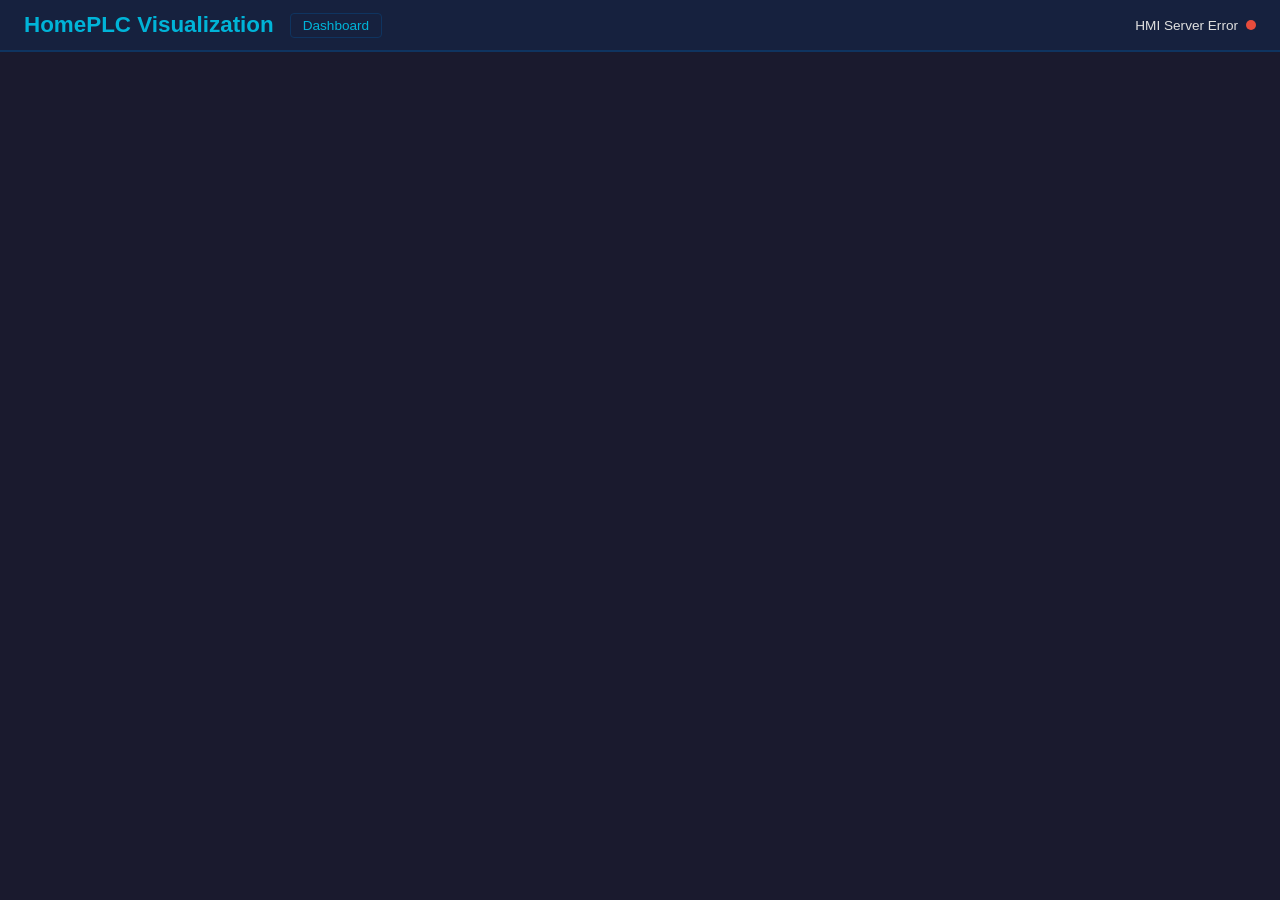
==== templates/viz.html @ 6b4ea9f6 "Add PLC simulator visualization page Live view of state machines, timer progress bars, I/O map, and " ====
<!DOCTYPE html>
<html lang="en">
<head>
<meta charset="UTF-8">
<meta name="viewport" content="width=device-width, initial-scale=1.0">
<title>HomePLC - Visualization</title>
<link rel="stylesheet" href="/static/style.css">
<style>
/* ============================================================
   VIZ PAGE STYLES
   ============================================================ */

/* Layout */
.viz-grid {
    display: grid;
    grid-template-columns: 1fr 1fr;
    gap: 16px;
    padding: 16px;
    max-width: 1800px;
    margin: 0 auto;
}

.viz-full { grid-column: 1 / -1; }

/* State machine diagram */
.sm-container {
    display: flex;
    flex-wrap: wrap;
    gap: 6px;
    padding: 8px 0;
    justify-content: center;
}

.sm-node {
    position: relative;
    padding: 8px 14px;
    border: 2px solid var(--card-border);
    border-radius: 6px;
    font-size: 0.75rem;
    font-weight: 600;
    color: var(--text-dim);
    background: var(--bg);
    text-align: center;
    min-width: 80px;
    transition: all 0.3s;
}

.sm-node .sm-id {
    font-size: 0.65rem;
    color: var(--text-dim);
    opacity: 0.6;
    display: block;
    margin-bottom: 2px;
}

.sm-node.active {
    color: #fff;
    border-color: var(--accent);
    background: rgba(0, 180, 216, 0.15);
    box-shadow: 0 0 12px rgba(0, 180, 216, 0.4), 0 0 24px rgba(0, 180, 216, 0.15);
}

.sm-node.active.fault-node {
    border-color: var(--red);
    background: rgba(231, 76, 60, 0.2);
    box-shadow: 0 0 12px rgba(231, 76, 60, 0.5), 0 0 24px rgba(231, 76, 60, 0.2);
    animation: alarm-flash 1s infinite;
}

.sm-node.active.exercise-node {
    border-color: var(--purple);
    background: rgba(155, 89, 182, 0.15);
    box-shadow: 0 0 12px rgba(155, 89, 182, 0.4), 0 0 24px rgba(155, 89, 182, 0.15);
}

.sm-node.active.running-node {
    border-color: var(--green);
    background: rgba(46, 204, 113, 0.15);
    box-shadow: 0 0 12px rgba(46, 204, 113, 0.4), 0 0 24px rgba(46, 204, 113, 0.15);
}

/* State machine flow arrows */
.sm-row {
    display: flex;
    align-items: center;
    justify-content: center;
    gap: 4px;
    flex-wrap: wrap;
}

.sm-arrow {
    color: var(--card-border);
    font-size: 1.1rem;
    line-height: 1;
    padding: 0 2px;
}

.sm-arrow-down {
    text-align: center;
    color: var(--card-border);
    font-size: 1rem;
    padding: 2px 0;
}

.sm-section {
    margin-bottom: 12px;
}

.sm-section-label {
    font-size: 0.7rem;
    color: var(--text-dim);
    text-transform: uppercase;
    letter-spacing: 1px;
    margin-bottom: 6px;
    padding-left: 4px;
}

/* Timer bars */
.timer-grid {
    display: grid;
    grid-template-columns: repeat(auto-fill, minmax(320px, 1fr));
    gap: 8px;
}

.timer-item {
    background: var(--bg);
    border-radius: 4px;
    padding: 8px 10px;
    border: 1px solid rgba(255,255,255,0.04);
}

.timer-header {
    display: flex;
    justify-content: space-between;
    align-items: center;
    margin-bottom: 4px;
}

.timer-name {
    font-size: 0.75rem;
    font-weight: 600;
    color: var(--text);
}

.timer-values {
    font-size: 0.7rem;
    color: var(--text-dim);
    font-family: 'Consolas', 'Courier New', monospace;
}

.timer-bar-bg {
    height: 14px;
    background: #0a0a1a;
    border-radius: 3px;
    overflow: hidden;
    position: relative;
}

.timer-bar-fill {
    height: 100%;
    background: var(--accent);
    border-radius: 3px;
    transition: width 0.4s linear;
    min-width: 0;
}

.timer-bar-fill.done {
    background: var(--green);
}

.timer-bar-fill.timing {
    background: var(--blue);
}

.timer-bits {
    display: flex;
    gap: 6px;
    margin-top: 4px;
}

.timer-bit {
    font-size: 0.65rem;
    font-weight: 600;
    padding: 1px 5px;
    border-radius: 3px;
    background: #333;
    color: #666;
}

.timer-bit.on {
    color: #fff;
}

.timer-bit.en-on { background: var(--blue); }
.timer-bit.tt-on { background: var(--yellow); }
.timer-bit.dn-on { background: var(--green); }

/* I/O indicators */
.io-grid {
    display: grid;
    grid-template-columns: repeat(auto-fill, minmax(180px, 1fr));
    gap: 8px;
}

.io-item {
    display: flex;
    align-items: center;
    gap: 8px;
    padding: 6px 10px;
    background: var(--bg);
    border-radius: 4px;
    border: 1px solid rgba(255,255,255,0.04);
}

.io-dot {
    width: 12px;
    height: 12px;
    border-radius: 50%;
    background: #444;
    flex-shrink: 0;
}

.io-dot.on-green { background: var(--green); box-shadow: 0 0 6px var(--green); }
.io-dot.on-red { background: var(--red); box-shadow: 0 0 6px var(--red); }
.io-dot.on-yellow { background: var(--yellow); box-shadow: 0 0 6px var(--yellow); }
.io-dot.on-blue { background: var(--blue); box-shadow: 0 0 6px var(--blue); }

.io-label {
    font-size: 0.8rem;
    color: var(--text);
}

.io-value {
    margin-left: auto;
    font-size: 0.8rem;
    font-weight: 600;
    color: var(--accent);
}

/* Analog bar */
.analog-item {
    padding: 8px 10px;
    background: var(--bg);
    border-radius: 4px;
    border: 1px solid rgba(255,255,255,0.04);
}

.analog-header {
    display: flex;
    justify-content: space-between;
    margin-bottom: 4px;
}

.analog-label { font-size: 0.8rem; color: var(--text); }
.analog-value { font-size: 0.8rem; font-weight: 600; color: var(--accent); }

.analog-bar-bg {
    height: 10px;
    background: #0a0a1a;
    border-radius: 3px;
    overflow: hidden;
}

.analog-bar-fill {
    height: 100%;
    background: var(--accent);
    border-radius: 3px;
    transition: width 0.4s;
}

/* Tag table */
.tag-table-container {
    max-height: 500px;
    overflow-y: auto;
}

.tag-group-label {
    font-size: 0.75rem;
    color: var(--accent);
    text-transform: uppercase;
    letter-spacing: 1px;
    padding: 8px 0 4px;
    border-bottom: 1px solid var(--card-border);
    font-weight: 600;
}

.tag-row {
    display: flex;
    justify-content: space-between;
    align-items: center;
    padding: 3px 0;
    border-bottom: 1px solid rgba(255,255,255,0.03);
    font-size: 0.78rem;
}

.tag-name {
    color: var(--text-dim);
    font-family: 'Consolas', 'Courier New', monospace;
    font-size: 0.72rem;
}

.tag-val {
    font-weight: 600;
    text-align: right;
    font-family: 'Consolas', 'Courier New', monospace;
    font-size: 0.72rem;
}

.tag-bool-dot {
    display: inline-block;
    width: 10px;
    height: 10px;
    border-radius: 50%;
    vertical-align: middle;
}

.tag-bool-dot.true { background: var(--green); box-shadow: 0 0 4px var(--green); }
.tag-bool-dot.false { background: #444; }

/* Not-sim message */
.not-sim-msg {
    text-align: center;
    padding: 60px 20px;
    color: var(--text-dim);
    font-size: 1.1rem;
}

.not-sim-msg a { color: var(--accent); }

/* Responsive */
@media (max-width: 900px) {
    .viz-grid {
        grid-template-columns: 1fr;
        padding: 8px;
    }
}
</style>
</head>
<body>

<!-- Header -->
<div class="header">
    <div style="display:flex; align-items:center; gap:16px;">
        <h1>HomePLC Visualization</h1>
        <a href="/" class="nav-link">Dashboard</a>
    </div>
    <div class="conn-status">
        <span id="connText">Connecting...</span>
        <div id="connDot" class="conn-dot"></div>
    </div>
</div>

<!-- Not sim mode message (hidden by JS if in sim mode) -->
<div id="notSimMsg" class="not-sim-msg" style="display:none;">
    Visualization is only available in simulation mode.<br>
    Restart the server with <code>--sim</code> flag to enable.<br><br>
    <a href="/">Return to Dashboard</a>
</div>

<!-- Main content (hidden until sim mode confirmed) -->
<div id="vizContent" style="display:none;">

<div class="viz-grid">

    <!-- ============ GENERATOR STATE MACHINE ============ -->
    <div class="card viz-full">
        <div class="card-header">
            <h2>Generator State Machine</h2>
            <span id="genStateLabel" class="state-badge state-idle">IDLE (0)</span>
        </div>
        <div class="card-body">
            <!-- Power loss path -->
            <div class="sm-section">
                <div class="sm-section-label">Power Loss Sequence</div>
                <div class="sm-row">
                    <div class="sm-node" data-gen-state="0">
                        <span class="sm-id">0</span>IDLE
                    </div>
                    <span class="sm-arrow">&rarr;</span>
                    <div class="sm-node" data-gen-state="10">
                        <span class="sm-id">10</span>START CMD
                    </div>
                    <span class="sm-arrow">&rarr;</span>
                    <div class="sm-node" data-gen-state="20">
                        <span class="sm-id">20</span>CRANKING
                    </div>
                    <span class="sm-arrow">&rarr;</span>
                    <div class="sm-node" data-gen-state="30">
                        <span class="sm-id">30</span>WARMUP
                    </div>
                    <span class="sm-arrow">&rarr;</span>
                    <div class="sm-node" data-gen-state="40">
                        <span class="sm-id">40</span>TRANSFERRING
                    </div>
                    <span class="sm-arrow">&rarr;</span>
                    <div class="sm-node running-node" data-gen-state="50">
                        <span class="sm-id">50</span>ON GENERATOR
                    </div>
                    <span class="sm-arrow">&rarr;</span>
                    <div class="sm-node" data-gen-state="55">
                        <span class="sm-id">55</span>RETURNING
                    </div>
                    <span class="sm-arrow">&rarr;</span>
                    <div class="sm-node" data-gen-state="60">
                        <span class="sm-id">60</span>COOLDOWN
                    </div>
                    <span class="sm-arrow">&rarr;</span>
                    <div class="sm-node" data-gen-state="70">
                        <span class="sm-id">70</span>SHUTDOWN
                    </div>
                </div>
            </div>
            <!-- Exercise path -->
            <div class="sm-section">
                <div class="sm-section-label">Exercise Sequence</div>
                <div class="sm-row">
                    <div class="sm-node exercise-node" data-gen-state="90">
                        <span class="sm-id">90</span>EXERCISE START
                    </div>
                    <span class="sm-arrow">&rarr;</span>
                    <div class="sm-node exercise-node" data-gen-state="95">
                        <span class="sm-id">95</span>EXERCISE CRANK
                    </div>
                    <span class="sm-arrow">&rarr;</span>
                    <div class="sm-node exercise-node" data-gen-state="100">
                        <span class="sm-id">100</span>EXERCISING
                    </div>
                    <span class="sm-arrow">&rarr;</span>
                    <div class="sm-node exercise-node" data-gen-state="105">
                        <span class="sm-id">105</span>EX COOLDOWN
                    </div>
                    <span class="sm-arrow">&rarr;</span>
                    <div class="sm-node exercise-node" data-gen-state="110">
                        <span class="sm-id">110</span>EX SHUTDOWN
                    </div>
                </div>
            </div>
            <!-- Fault -->
            <div class="sm-section">
                <div class="sm-section-label">Fault</div>
                <div class="sm-row">
                    <div class="sm-node fault-node" data-gen-state="999">
                        <span class="sm-id">999</span>FAULT
                    </div>
                </div>
            </div>
        </div>
    </div>

    <!-- ============ SUMP STATE MACHINE ============ -->
    <div class="card viz-full">
        <div class="card-header">
            <h2>Sump Pump State Machine</h2>
            <span id="sumpStateLabel" class="state-badge state-idle">IDLE (0)</span>
        </div>
        <div class="card-body">
            <div class="sm-row">
                <div class="sm-node" data-sump-state="0">
                    <span class="sm-id">0</span>IDLE
                </div>
                <span class="sm-arrow">&rarr;</span>
                <div class="sm-node" data-sump-state="10">
                    <span class="sm-id">10</span>STARTING
                </div>
                <span class="sm-arrow">&rarr;</span>
                <div class="sm-node running-node" data-sump-state="20">
                    <span class="sm-id">20</span>PUMPING
                </div>
                <span class="sm-arrow" style="margin:0 16px;">&nbsp;</span>
                <div class="sm-node exercise-node" data-sump-state="30">
                    <span class="sm-id">30</span>TEST RUN
                </div>
                <span class="sm-arrow" style="margin:0 16px;">&nbsp;</span>
                <div class="sm-node fault-node" data-sump-state="999">
                    <span class="sm-id">999</span>FAULT
                </div>
            </div>
        </div>
    </div>

    <!-- ============ TIMER STATUS ============ -->
    <div class="card viz-full">
        <div class="card-header">
            <h2>Timer Status</h2>
            <span style="font-size:0.75rem; color:var(--text-dim);">ACC / PRE (ms)</span>
        </div>
        <div class="card-body">
            <div id="timerGrid" class="timer-grid">
                <!-- Populated by JS -->
            </div>
        </div>
    </div>

    <!-- ============ I/O MAP ============ -->
    <div class="card">
        <div class="card-header">
            <h2>I/O Map</h2>
        </div>
        <div class="card-body">
            <div class="sm-section-label" style="margin-bottom:8px;">Digital Inputs</div>
            <div class="io-grid" id="diGrid">
                <!-- Populated by JS -->
            </div>

            <div class="sm-section-label" style="margin-top:16px; margin-bottom:8px;">Analog Inputs</div>
            <div id="analogGrid">
                <!-- Populated by JS -->
            </div>

            <div class="sm-section-label" style="margin-top:16px; margin-bottom:8px;">Digital Outputs</div>
            <div class="io-grid" id="doGrid">
                <!-- Populated by JS -->
            </div>
        </div>
    </div>

    <!-- ============ LIVE TAG TABLE ============ -->
    <div class="card">
        <div class="card-header">
            <h2>Live Tag Table</h2>
        </div>
        <div class="card-body tag-table-container" id="tagTableBody">
            <!-- Populated by JS -->
        </div>
    </div>

</div><!-- viz-grid -->
</div><!-- vizContent -->

<script>
// ============================================================
// DATA
// ============================================================
let D = {};
let T = {};

const GEN_STATES = {
    0:'IDLE', 10:'START CMD', 20:'CRANKING', 30:'WARMUP',
    40:'TRANSFERRING', 50:'ON GENERATOR', 55:'RETURNING',
    60:'COOLDOWN', 70:'SHUTDOWN', 90:'EXERCISE START',
    95:'EXERCISE CRANK', 100:'EXERCISING', 105:'EX COOLDOWN',
    110:'EX SHUTDOWN', 999:'FAULT'
};

const SUMP_STATES = {
    0:'IDLE', 10:'STARTING', 20:'PUMPING', 30:'TEST RUN', 999:'FAULT'
};

function genStateClass(s) {
    if (s === 0) return 'state-idle';
    if (s === 999) return 'state-fault';
    if (s >= 90 && s <= 110) return 'state-exercise';
    if (s === 50) return 'state-running';
    return 'state-transition';
}

function sumpStateClass(s) {
    if (s === 0) return 'state-idle';
    if (s === 999) return 'state-fault';
    if (s === 30) return 'state-exercise';
    return 'state-running';
}

// Timer display order
const TIMER_ORDER = [
    "Power_Loss_Delay", "Gen_Start_Timeout", "Gen_Warmup_Timer",
    "Transfer_Delay", "Gen_Utility_Return_Timer",
    "Gen_Cooldown_Timer", "Gen_Stop_Timeout",
    "Exercise_Run_Timer",
    "Sump_Debounce", "Sump_Max_Run", "Sump_Off_Delay", "Sump_Test_Run_Timer",
    "Heat_Call_Debounce", "Short_Cycle_Timer",
    "Elec_Overload_Timer", "Elec_Gen_Overload_Timer",
    "Pulse_1s_Timer"
];

// Tag groups for tag table
const TAG_GROUPS = {
    "Generator": [
        "Gen_State", "Gen_Running", "Gen_Fault", "Gen_Ready",
        "Gen_On_Utility", "Gen_On_Generator", "Gen_Start_Cmd", "ATS_Transfer_Cmd",
        "Utility_Power_Present", "ATS_Utility_Pos", "ATS_Generator_Pos",
        "Gen_Exercise_Active", "Gen_Start_Fail", "Gen_Stop_Fail",
        "Gen_Crank_Attempts", "Gen_Total_Run_Seconds", "Exercise_Trigger"
    ],
    "Sump Pump": [
        "Sump_State", "Sump_Pump_Run", "Sump_Float_High",
        "Sump_Test_Active", "Sump_Last_Test_OK", "Sump_Max_Run_Fault",
        "Sump_Cycle_Count", "Sump_Total_Run_Seconds",
        "Sump_Last_Run_Seconds", "Sump_Current_Run_Seconds"
    ],
    "HVAC": [
        "Thermostat_W_Call", "HVAC_Furnace_Running",
        "HVAC_Cycle_Count", "HVAC_Total_Run_Seconds",
        "HVAC_Last_Run_Seconds", "HVAC_Current_Run_Seconds",
        "HVAC_Filter_Run_Seconds", "HVAC_Filter_Change_Due",
        "HVAC_Short_Cycle_Alarm", "HVAC_Short_Cycle_Count",
        "HVAC_Outdoor_Temp_Min", "HVAC_Outdoor_Temp_Max"
    ],
    "Electrical": [
        "Outdoor_Temp_F", "House_Current_Amps",
        "Elec_Current_Amps", "Elec_Peak_Amps", "Elec_Total_kWh",
        "Elec_Overload_Alarm", "Elec_Gen_Overload_Alarm", "Elec_Gen_Max_Amps"
    ]
};

// ============================================================
// POLLING
// ============================================================
async function fetchAll() {
    try {
        const [dataResp, timerResp] = await Promise.all([
            fetch('/api/data'),
            fetch('/api/sim/timers')
        ]);
        D = await dataResp.json();
        if (timerResp.ok) {
            T = await timerResp.json();
        }
        updateAll();
    } catch(e) {
        document.getElementById('connDot').className = 'conn-dot';
        document.getElementById('connText').textContent = 'HMI Server Error';
    }
}

// ============================================================
// UI UPDATE
// ============================================================
function val(tag, def) {
    return D[tag] !== undefined && D[tag] !== null ? D[tag] : def;
}

function updateAll() {
    const isSim = val('_sim_mode', false);
    const conn = val('_plc_connected', false);

    // Connection dot
    document.getElementById('connDot').className = 'conn-dot' + (conn ? ' connected' : '');
    document.getElementById('connText').textContent = isSim ? 'SIMULATION' : (conn ? 'PLC Connected' : 'Disconnected');

    // Show/hide based on sim mode
    if (!isSim) {
        document.getElementById('notSimMsg').style.display = '';
        document.getElementById('vizContent').style.display = 'none';
        return;
    }
    document.getElementById('notSimMsg').style.display = 'none';
    document.getElementById('vizContent').style.display = '';

    updateStateMachines();
    updateTimers();
    updateIO();
    updateTagTable();
}

// ============================================================
// STATE MACHINES
// ============================================================
function updateStateMachines() {
    const gs = val('Gen_State', 0);
    const ss = val('Sump_State', 0);

    // Generator state badge
    const gLabel = document.getElementById('genStateLabel');
    gLabel.textContent = (GEN_STATES[gs] || 'STATE ' + gs) + ' (' + gs + ')';
    gLabel.className = 'state-badge ' + genStateClass(gs);

    // Highlight active gen state node
    document.querySelectorAll('[data-gen-state]').forEach(node => {
        const stateVal = parseInt(node.getAttribute('data-gen-state'));
        if (stateVal === gs) {
            node.classList.add('active');
        } else {
            node.classList.remove('active');
        }
    });

    // Sump state badge
    const sLabel = document.getElementById('sumpStateLabel');
    sLabel.textContent = (SUMP_STATES[ss] || 'STATE ' + ss) + ' (' + ss + ')';
    sLabel.className = 'state-badge ' + sumpStateClass(ss);

    // Highlight active sump state node
    document.querySelectorAll('[data-sump-state]').forEach(node => {
        const stateVal = parseInt(node.getAttribute('data-sump-state'));
        if (stateVal === ss) {
            node.classList.add('active');
        } else {
            node.classList.remove('active');
        }
    });
}

// ============================================================
// TIMERS
// ============================================================
function updateTimers() {
    const grid = document.getElementById('timerGrid');
    let html = '';

    for (const name of TIMER_ORDER) {
        const t = T[name];
        if (!t) continue;

        const pct = t.PRE > 0 ? Math.min(t.ACC / t.PRE * 100, 100) : 0;
        const fillClass = t.DN ? 'done' : (t.TT ? 'timing' : '');

        // Format ms values for display
        const accDisp = formatMs(t.ACC);
        const preDisp = formatMs(t.PRE);

        html += `<div class="timer-item">
            <div class="timer-header">
                <span class="timer-name">${name.replace(/_/g, ' ')}</span>
                <span class="timer-values">${accDisp} / ${preDisp}</span>
            </div>
            <div class="timer-bar-bg">
                <div class="timer-bar-fill ${fillClass}" style="width:${pct.toFixed(1)}%"></div>
            </div>
            <div class="timer-bits">
                <span class="timer-bit${t.EN ? ' on en-on' : ''}">EN</span>
                <span class="timer-bit${t.TT ? ' on tt-on' : ''}">TT</span>
                <span class="timer-bit${t.DN ? ' on dn-on' : ''}">DN</span>
            </div>
        </div>`;
    }

    grid.innerHTML = html;
}

function formatMs(ms) {
    if (ms >= 60000) {
        return (ms / 1000).toFixed(1) + 's';
    }
    if (ms >= 1000) {
        return (ms / 1000).toFixed(1) + 's';
    }
    return ms.toFixed(0) + 'ms';
}

// ============================================================
// I/O MAP
// ============================================================
function updateIO() {
    // Digital inputs
    const diDefs = [
        { tag: 'utility_power', label: 'Utility Power', color: 'green' },
        { tag: 'gen_fault', label: 'Gen Fault', color: 'red' },
        { tag: 'gen_ready', label: 'Gen Ready', color: 'green' },
        { tag: 'float_high', label: 'Sump Float High', color: 'yellow' },
        { tag: 'thermostat_call', label: 'Thermostat Call', color: 'yellow' },
    ];

    const si = D._sim_inputs || {};
    let diHtml = '';
    for (const d of diDefs) {
        const on = si[d.tag] || false;
        diHtml += `<div class="io-item">
            <div class="io-dot${on ? ' on-' + d.color : ''}"></div>
            <span class="io-label">${d.label}</span>
            <span class="io-value">${on ? 'ON' : 'OFF'}</span>
        </div>`;
    }
    document.getElementById('diGrid').innerHTML = diHtml;

    // Analog inputs
    const tempPct = si.outdoor_temp_pct || 0;
    const currPct = si.house_current_pct || 0;
    const tempF = val('Outdoor_Temp_F', 0);
    const houseA = val('House_Current_Amps', 0);

    document.getElementById('analogGrid').innerHTML = `
        <div class="analog-item" style="margin-bottom:8px;">
            <div class="analog-header">
                <span class="analog-label">Outdoor Temp</span>
                <span class="analog-value">${typeof tempF === 'number' ? tempF.toFixed(1) : '--'}°F (${tempPct.toFixed(1)}%)</span>
            </div>
            <div class="analog-bar-bg">
                <div class="analog-bar-fill" style="width:${tempPct}%; background:${tempF < 0 ? 'var(--blue)' : tempF > 90 ? 'var(--red)' : 'var(--accent)'}"></div>
            </div>
        </div>
        <div class="analog-item">
            <div class="analog-header">
                <span class="analog-label">House Current</span>
                <span class="analog-value">${typeof houseA === 'number' ? houseA.toFixed(1) : '--'}A (${currPct.toFixed(1)}%)</span>
            </div>
            <div class="analog-bar-bg">
                <div class="analog-bar-fill" style="width:${currPct}%; background:${houseA > 180 ? 'var(--red)' : houseA > 120 ? 'var(--yellow)' : 'var(--accent)'}"></div>
            </div>
        </div>`;

    // Digital outputs
    const doDefs = [
        { tag: 'Gen_Start_Cmd', label: 'Gen Start Cmd', color: 'yellow' },
        { tag: 'ATS_Transfer_Cmd', label: 'ATS Transfer Cmd', color: 'yellow' },
        { tag: 'Sump_Pump_Run', label: 'Sump Pump Run', color: 'blue' },
        { tag: 'Gen_Running', label: 'Gen Running', color: 'green' },
    ];

    let doHtml = '';
    for (const d of doDefs) {
        const on = val(d.tag, false);
        doHtml += `<div class="io-item">
            <div class="io-dot${on ? ' on-' + d.color : ''}"></div>
            <span class="io-label">${d.label}</span>
            <span class="io-value">${on ? 'ON' : 'OFF'}</span>
        </div>`;
    }
    document.getElementById('doGrid').innerHTML = doHtml;
}

// ============================================================
// TAG TABLE
// ============================================================
function updateTagTable() {
    const container = document.getElementById('tagTableBody');
    let html = '';

    for (const [group, tags] of Object.entries(TAG_GROUPS)) {
        html += `<div class="tag-group-label">${group}</div>`;
        for (const tag of tags) {
            const v = D[tag];
            let valHtml;
            if (typeof v === 'boolean') {
                valHtml = `<span class="tag-bool-dot ${v ? 'true' : 'false'}"></span> ${v ? 'TRUE' : 'FALSE'}`;
            } else if (typeof v === 'number') {
                valHtml = Number.isInteger(v) ? v.toString() : v.toFixed(1);
            } else {
                valHtml = v !== undefined && v !== null ? String(v) : '--';
            }
            html += `<div class="tag-row">
                <span class="tag-name">${tag}</span>
                <span class="tag-val">${valHtml}</span>
            </div>`;
        }
    }

    container.innerHTML = html;
}

// ============================================================
// START
// ============================================================
setInterval(fetchAll, 500);
fetchAll();
</script>

</body>
</html>
---- static/style.css ----
/* HomePLC HMI Stylesheet */
:root {
    --bg: #1a1a2e;
    --card-bg: #16213e;
    --card-border: #0f3460;
    --text: #e0e0e0;
    --text-dim: #888;
    --accent: #00b4d8;
    --green: #2ecc71;
    --red: #e74c3c;
    --yellow: #f39c12;
    --orange: #e67e22;
    --blue: #3498db;
    --purple: #9b59b6;
}

* { margin: 0; padding: 0; box-sizing: border-box; }

body {
    font-family: 'Segoe UI', Tahoma, sans-serif;
    background: var(--bg);
    color: var(--text);
    min-height: 100vh;
}

/* Header */
.header {
    background: var(--card-bg);
    border-bottom: 2px solid var(--card-border);
    padding: 12px 24px;
    display: flex;
    justify-content: space-between;
    align-items: center;
    position: sticky;
    top: 0;
    z-index: 100;
}

.header h1 {
    font-size: 1.4rem;
    color: var(--accent);
    font-weight: 600;
}

.conn-status {
    display: flex;
    align-items: center;
    gap: 8px;
    font-size: 0.85rem;
}

.conn-dot {
    width: 10px;
    height: 10px;
    border-radius: 50%;
    background: var(--red);
}

.conn-dot.connected { background: var(--green); }

/* Alarm Banner */
.alarm-banner {
    display: none;
    background: var(--red);
    color: white;
    padding: 8px 24px;
    font-weight: 600;
    font-size: 0.9rem;
    animation: alarm-flash 1s infinite;
}

.alarm-banner.active { display: block; }

@keyframes alarm-flash {
    0%, 100% { opacity: 1; }
    50% { opacity: 0.7; }
}

/* Grid Layout */
.dashboard {
    display: grid;
    grid-template-columns: repeat(auto-fit, minmax(380px, 1fr));
    gap: 16px;
    padding: 16px;
    max-width: 1600px;
    margin: 0 auto;
}

/* Cards */
.card {
    background: var(--card-bg);
    border: 1px solid var(--card-border);
    border-radius: 8px;
    overflow: hidden;
}

.card-header {
    padding: 12px 16px;
    border-bottom: 1px solid var(--card-border);
    display: flex;
    justify-content: space-between;
    align-items: center;
}

.card-header h2 {
    font-size: 1.05rem;
    font-weight: 600;
}

.card-header .state-badge {
    padding: 3px 10px;
    border-radius: 12px;
    font-size: 0.75rem;
    font-weight: 600;
    text-transform: uppercase;
}

.card-body { padding: 16px; }

/* Status rows */
.status-row {
    display: flex;
    justify-content: space-between;
    align-items: center;
    padding: 6px 0;
    border-bottom: 1px solid rgba(255,255,255,0.05);
}

.status-row:last-child { border-bottom: none; }

.status-label {
    color: var(--text-dim);
    font-size: 0.85rem;
}

.status-value {
    font-size: 0.9rem;
    font-weight: 500;
    text-align: right;
}

/* Indicators */
.indicator {
    display: inline-block;
    width: 12px;
    height: 12px;
    border-radius: 50%;
    margin-right: 6px;
    vertical-align: middle;
}

.ind-off { background: #444; }
.ind-green { background: var(--green); box-shadow: 0 0 6px var(--green); }
.ind-red { background: var(--red); box-shadow: 0 0 6px var(--red); }
.ind-yellow { background: var(--yellow); box-shadow: 0 0 6px var(--yellow); }
.ind-blue { background: var(--blue); box-shadow: 0 0 6px var(--blue); }
.ind-orange { background: var(--orange); box-shadow: 0 0 6px var(--orange); }

/* Big value display */
.big-value {
    font-size: 2rem;
    font-weight: 700;
    text-align: center;
    padding: 8px 0;
    color: var(--accent);
}

.big-value .unit {
    font-size: 0.9rem;
    font-weight: 400;
    color: var(--text-dim);
}

.big-row {
    display: flex;
    justify-content: space-around;
    text-align: center;
    padding: 8px 0;
}

.big-row .item { flex: 1; }

.big-row .val {
    font-size: 1.5rem;
    font-weight: 700;
    color: var(--accent);
}

.big-row .lbl {
    font-size: 0.75rem;
    color: var(--text-dim);
    margin-top: 2px;
}

/* Buttons */
.btn-row {
    display: flex;
    gap: 8px;
    margin-top: 12px;
    flex-wrap: wrap;
}

.btn {
    padding: 6px 14px;
    border: 1px solid var(--card-border);
    border-radius: 4px;
    background: var(--bg);
    color: var(--text);
    cursor: pointer;
    font-size: 0.8rem;
    transition: all 0.2s;
}

.btn:hover {
    background: var(--card-border);
    border-color: var(--accent);
}

.btn:active { transform: scale(0.95); }

.btn-green { border-color: var(--green); color: var(--green); }
.btn-green:hover { background: var(--green); color: white; }

.btn-red { border-color: var(--red); color: var(--red); }
.btn-red:hover { background: var(--red); color: white; }

.btn-yellow { border-color: var(--yellow); color: var(--yellow); }
.btn-yellow:hover { background: var(--yellow); color: white; }

/* State colors */
.state-idle { background: #2c3e50; color: #bdc3c7; }
.state-running { background: var(--green); color: white; }
.state-warning { background: var(--yellow); color: #333; }
.state-fault { background: var(--red); color: white; animation: alarm-flash 1s infinite; }
.state-exercise { background: var(--purple); color: white; }
.state-transition { background: var(--blue); color: white; }

/* Temp display */
.temp-display {
    display: flex;
    justify-content: space-around;
    text-align: center;
    padding: 10px 0;
}

.temp-display .temp-item .val {
    font-size: 1.8rem;
    font-weight: 700;
}

.temp-display .temp-item .lbl {
    font-size: 0.75rem;
    color: var(--text-dim);
}

.temp-current { color: var(--accent); }
.temp-min { color: var(--blue); }
.temp-max { color: var(--red); }

/* Power bar */
.power-bar-container {
    margin: 10px 0;
    background: #0a0a1a;
    border-radius: 4px;
    height: 24px;
    position: relative;
    overflow: hidden;
}

.power-bar {
    height: 100%;
    border-radius: 4px;
    transition: width 0.5s, background 0.5s;
    display: flex;
    align-items: center;
    padding-left: 8px;
    font-size: 0.75rem;
    font-weight: 600;
}

/* Simulation controls */
.sim-toggle {
    display: flex;
    align-items: center;
    gap: 8px;
    padding: 5px 0;
    cursor: pointer;
    font-size: 0.85rem;
    color: var(--text);
}

.sim-toggle input[type="checkbox"] {
    width: 18px;
    height: 18px;
    accent-color: var(--accent);
    cursor: pointer;
}

.sim-slider-row {
    display: flex;
    align-items: center;
    gap: 8px;
    padding: 5px 0;
}

.sim-slider-row input[type="range"] {
    flex: 1;
    accent-color: var(--accent);
    height: 6px;
    cursor: pointer;
}

.sim-slider-row .status-label {
    min-width: 100px;
}

/* Navigation link */
.nav-link {
    color: var(--accent);
    text-decoration: none;
    font-size: 0.85rem;
    padding: 4px 12px;
    border: 1px solid var(--card-border);
    border-radius: 4px;
    transition: all 0.2s;
}

.nav-link:hover {
    background: var(--card-border);
    border-color: var(--accent);
}

/* Responsive */
@media (max-width: 480px) {
    .dashboard {
        grid-template-columns: 1fr;
        padding: 8px;
        gap: 8px;
    }
    .header h1 { font-size: 1.1rem; }
    .big-value { font-size: 1.6rem; }
}
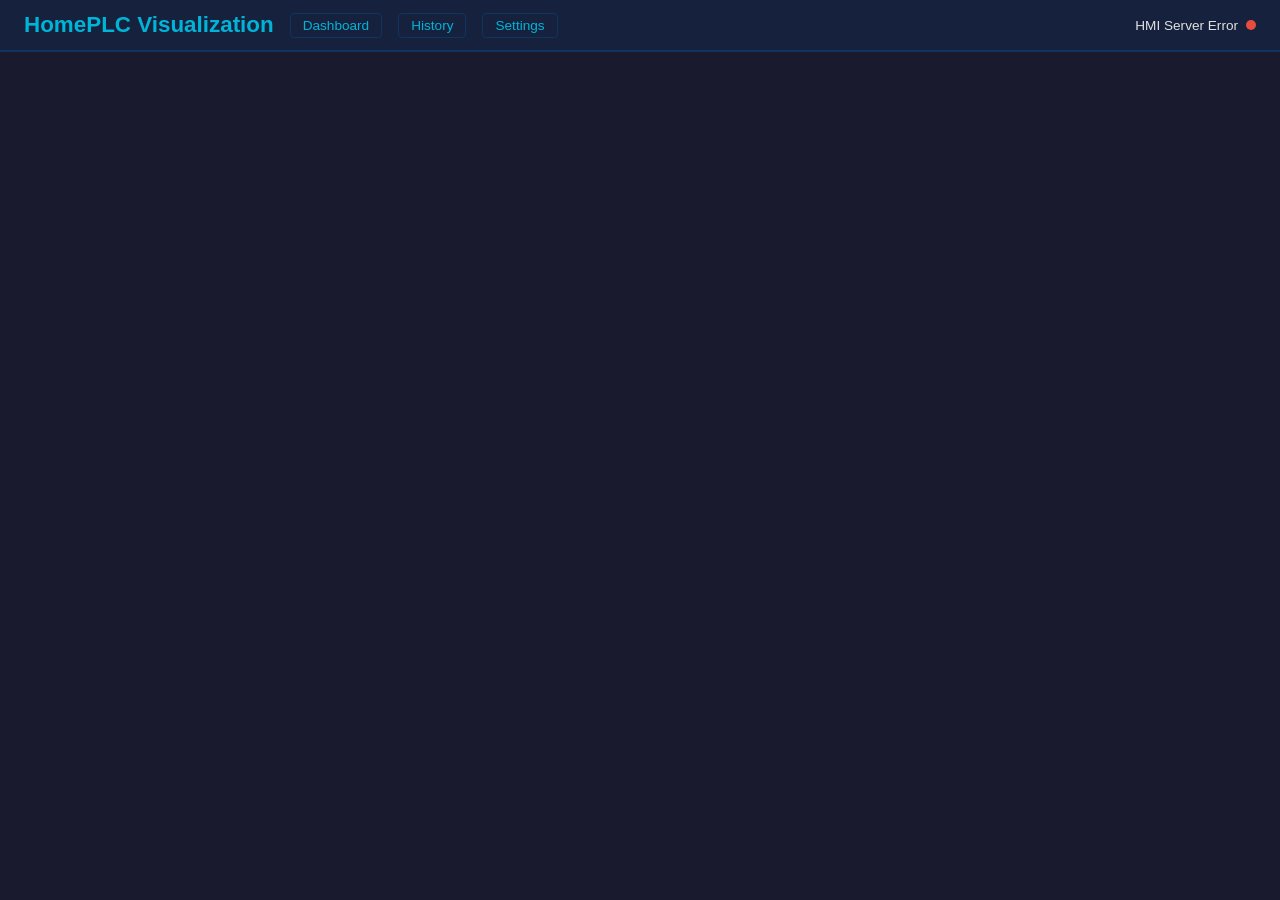
==== commit 03b561bc: "Add 11 features: scheduling, alarms, monitoring, logging, alerts 1. Generator auto-exercise schedule" ====
--- a/templates/viz.html
+++ b/templates/viz.html
@@ -343,6 +343,8 @@
     <div style="display:flex; align-items:center; gap:16px;">
         <h1>HomePLC Visualization</h1>
         <a href="/" class="nav-link">Dashboard</a>
+        <a href="/history" class="nav-link">History</a>
+        <a href="/settings" class="nav-link">Settings</a>
     </div>
     <div class="conn-status">
         <span id="connText">Connecting...</span>
@@ -586,7 +588,8 @@
         "Sump_State", "Sump_Pump_Run", "Sump_Float_High",
         "Sump_Test_Active", "Sump_Last_Test_OK", "Sump_Max_Run_Fault",
         "Sump_Cycle_Count", "Sump_Total_Run_Seconds",
-        "Sump_Last_Run_Seconds", "Sump_Current_Run_Seconds"
+        "Sump_Last_Run_Seconds", "Sump_Current_Run_Seconds",
+        "Sump_Cycle_Rate_Alarm"
     ],
     "HVAC": [
         "Thermostat_W_Call", "HVAC_Furnace_Running",
@@ -594,12 +597,32 @@
         "HVAC_Last_Run_Seconds", "HVAC_Current_Run_Seconds",
         "HVAC_Filter_Run_Seconds", "HVAC_Filter_Change_Due",
         "HVAC_Short_Cycle_Alarm", "HVAC_Short_Cycle_Count",
-        "HVAC_Outdoor_Temp_Min", "HVAC_Outdoor_Temp_Max"
+        "HVAC_Outdoor_Temp_Min", "HVAC_Outdoor_Temp_Max",
+        "Freeze_Warning", "Freeze_Critical",
+        "HVAC_Efficiency_Pct", "HVAC_Efficiency_Alarm"
     ],
     "Electrical": [
         "Outdoor_Temp_F", "House_Current_Amps",
         "Elec_Current_Amps", "Elec_Peak_Amps", "Elec_Total_kWh",
         "Elec_Overload_Alarm", "Elec_Gen_Overload_Alarm", "Elec_Gen_Max_Amps"
+    ],
+    "Water Leak": [
+        "Leak_Zone1", "Leak_Zone2", "Leak_Zone3", "Leak_Any_Alarm"
+    ],
+    "Garage Door": [
+        "Garage_Door_Closed", "Garage_Door_Open",
+        "Garage_Open_Seconds", "Garage_Open_Alarm"
+    ],
+    "Well Pump": [
+        "Water_Pressure_PSI", "Well_Pump_Running",
+        "Well_Pump_Cycle_Count", "Well_Pump_Short_Cycle_Alarm",
+        "Water_Pressure_Low_Alarm"
+    ],
+    "Maintenance": [
+        "Maint_Gen_Oil_Due", "Maint_Sump_Inspect_Due", "Maint_Furnace_Inspect_Due"
+    ],
+    "Load Shedding": [
+        "Load_Shed_Active", "Load_Shed_HVAC"
     ]
 };
 
@@ -749,6 +772,10 @@
         { tag: 'gen_ready', label: 'Gen Ready', color: 'green' },
         { tag: 'float_high', label: 'Sump Float High', color: 'yellow' },
         { tag: 'thermostat_call', label: 'Thermostat Call', color: 'yellow' },
+        { tag: 'leak_zone1', label: 'Leak Zone 1 (Basement)', color: 'red' },
+        { tag: 'leak_zone2', label: 'Leak Zone 2 (Utility)', color: 'red' },
+        { tag: 'leak_zone3', label: 'Leak Zone 3 (Bathroom)', color: 'red' },
+        { tag: 'garage_closed', label: 'Garage Door Closed', color: 'green' },
     ];
 
     const si = D._sim_inputs || {};
@@ -766,26 +793,37 @@
     // Analog inputs
     const tempPct = si.outdoor_temp_pct || 0;
     const currPct = si.house_current_pct || 0;
+    const pressPct = si.water_pressure_pct || 0;
     const tempF = val('Outdoor_Temp_F', 0);
     const houseA = val('House_Current_Amps', 0);
+    const waterPSI = val('Water_Pressure_PSI', 0);
 
     document.getElementById('analogGrid').innerHTML = `
         <div class="analog-item" style="margin-bottom:8px;">
             <div class="analog-header">
                 <span class="analog-label">Outdoor Temp</span>
-                <span class="analog-value">${typeof tempF === 'number' ? tempF.toFixed(1) : '--'}°F (${tempPct.toFixed(1)}%)</span>
+                <span class="analog-value">${typeof tempF === 'number' ? tempF.toFixed(1) : '--'}\u00B0F (${tempPct.toFixed(1)}%)</span>
             </div>
             <div class="analog-bar-bg">
                 <div class="analog-bar-fill" style="width:${tempPct}%; background:${tempF < 0 ? 'var(--blue)' : tempF > 90 ? 'var(--red)' : 'var(--accent)'}"></div>
             </div>
         </div>
-        <div class="analog-item">
+        <div class="analog-item" style="margin-bottom:8px;">
             <div class="analog-header">
                 <span class="analog-label">House Current</span>
                 <span class="analog-value">${typeof houseA === 'number' ? houseA.toFixed(1) : '--'}A (${currPct.toFixed(1)}%)</span>
             </div>
             <div class="analog-bar-bg">
                 <div class="analog-bar-fill" style="width:${currPct}%; background:${houseA > 180 ? 'var(--red)' : houseA > 120 ? 'var(--yellow)' : 'var(--accent)'}"></div>
+            </div>
+        </div>
+        <div class="analog-item">
+            <div class="analog-header">
+                <span class="analog-label">Water Pressure</span>
+                <span class="analog-value">${typeof waterPSI === 'number' ? waterPSI.toFixed(1) : '--'} PSI (${pressPct.toFixed(1)}%)</span>
+            </div>
+            <div class="analog-bar-bg">
+                <div class="analog-bar-fill" style="width:${pressPct}%; background:${waterPSI < 30 ? 'var(--red)' : waterPSI < 40 ? 'var(--yellow)' : 'var(--accent)'}"></div>
             </div>
         </div>`;
 
@@ -795,6 +833,8 @@
         { tag: 'ATS_Transfer_Cmd', label: 'ATS Transfer Cmd', color: 'yellow' },
         { tag: 'Sump_Pump_Run', label: 'Sump Pump Run', color: 'blue' },
         { tag: 'Gen_Running', label: 'Gen Running', color: 'green' },
+        { tag: 'Load_Shed_Active', label: 'Load Shed Active', color: 'yellow' },
+        { tag: 'Load_Shed_HVAC', label: 'Load Shed HVAC', color: 'yellow' },
     ];
 
     let doHtml = '';
--- a/static/style.css
+++ b/static/style.css
@@ -227,6 +227,9 @@
 .btn-yellow { border-color: var(--yellow); color: var(--yellow); }
 .btn-yellow:hover { background: var(--yellow); color: white; }
 
+.btn-orange { border-color: var(--orange); color: var(--orange); }
+.btn-orange:hover { background: var(--orange); color: white; }
+
 /* State colors */
 .state-idle { background: #2c3e50; color: #bdc3c7; }
 .state-running { background: var(--green); color: white; }
@@ -234,6 +237,10 @@
 .state-fault { background: var(--red); color: white; animation: alarm-flash 1s infinite; }
 .state-exercise { background: var(--purple); color: white; }
 .state-transition { background: var(--blue); color: white; }
+.state-ok { background: var(--green); color: white; }
+.state-alarm { background: var(--red); color: white; animation: alarm-flash 1s infinite; }
+.state-closed { background: var(--green); color: white; }
+.state-open { background: var(--yellow); color: #333; }
 
 /* Temp display */
 .temp-display {
@@ -276,6 +283,66 @@
     padding-left: 8px;
     font-size: 0.75rem;
     font-weight: 600;
+}
+
+/* Pressure bar (water pressure gauge) */
+.pressure-bar-container {
+    margin: 10px 0;
+    background: #0a0a1a;
+    border-radius: 4px;
+    height: 24px;
+    position: relative;
+    overflow: hidden;
+}
+
+.pressure-bar {
+    height: 100%;
+    border-radius: 4px;
+    transition: width 0.5s, background 0.5s;
+    display: flex;
+    align-items: center;
+    padding-left: 8px;
+    font-size: 0.75rem;
+    font-weight: 600;
+}
+
+/* Maintenance progress display */
+.maint-progress {
+    display: flex;
+    align-items: center;
+    gap: 8px;
+}
+
+.maint-progress .maint-bar-bg {
+    flex: 1;
+    height: 8px;
+    background: #0a0a1a;
+    border-radius: 4px;
+    overflow: hidden;
+    min-width: 60px;
+}
+
+.maint-progress .maint-bar-fill {
+    height: 100%;
+    border-radius: 4px;
+    transition: width 0.5s, background 0.5s;
+    background: var(--green);
+}
+
+.maint-progress .maint-bar-fill.due {
+    background: var(--red);
+}
+
+.maint-progress .maint-bar-fill.warn {
+    background: var(--yellow);
+}
+
+.maint-progress .maint-text {
+    font-size: 0.8rem;
+    font-weight: 500;
+    white-space: nowrap;
+    min-width: 80px;
+    text-align: right;
 }
 
 /* Simulation controls */
